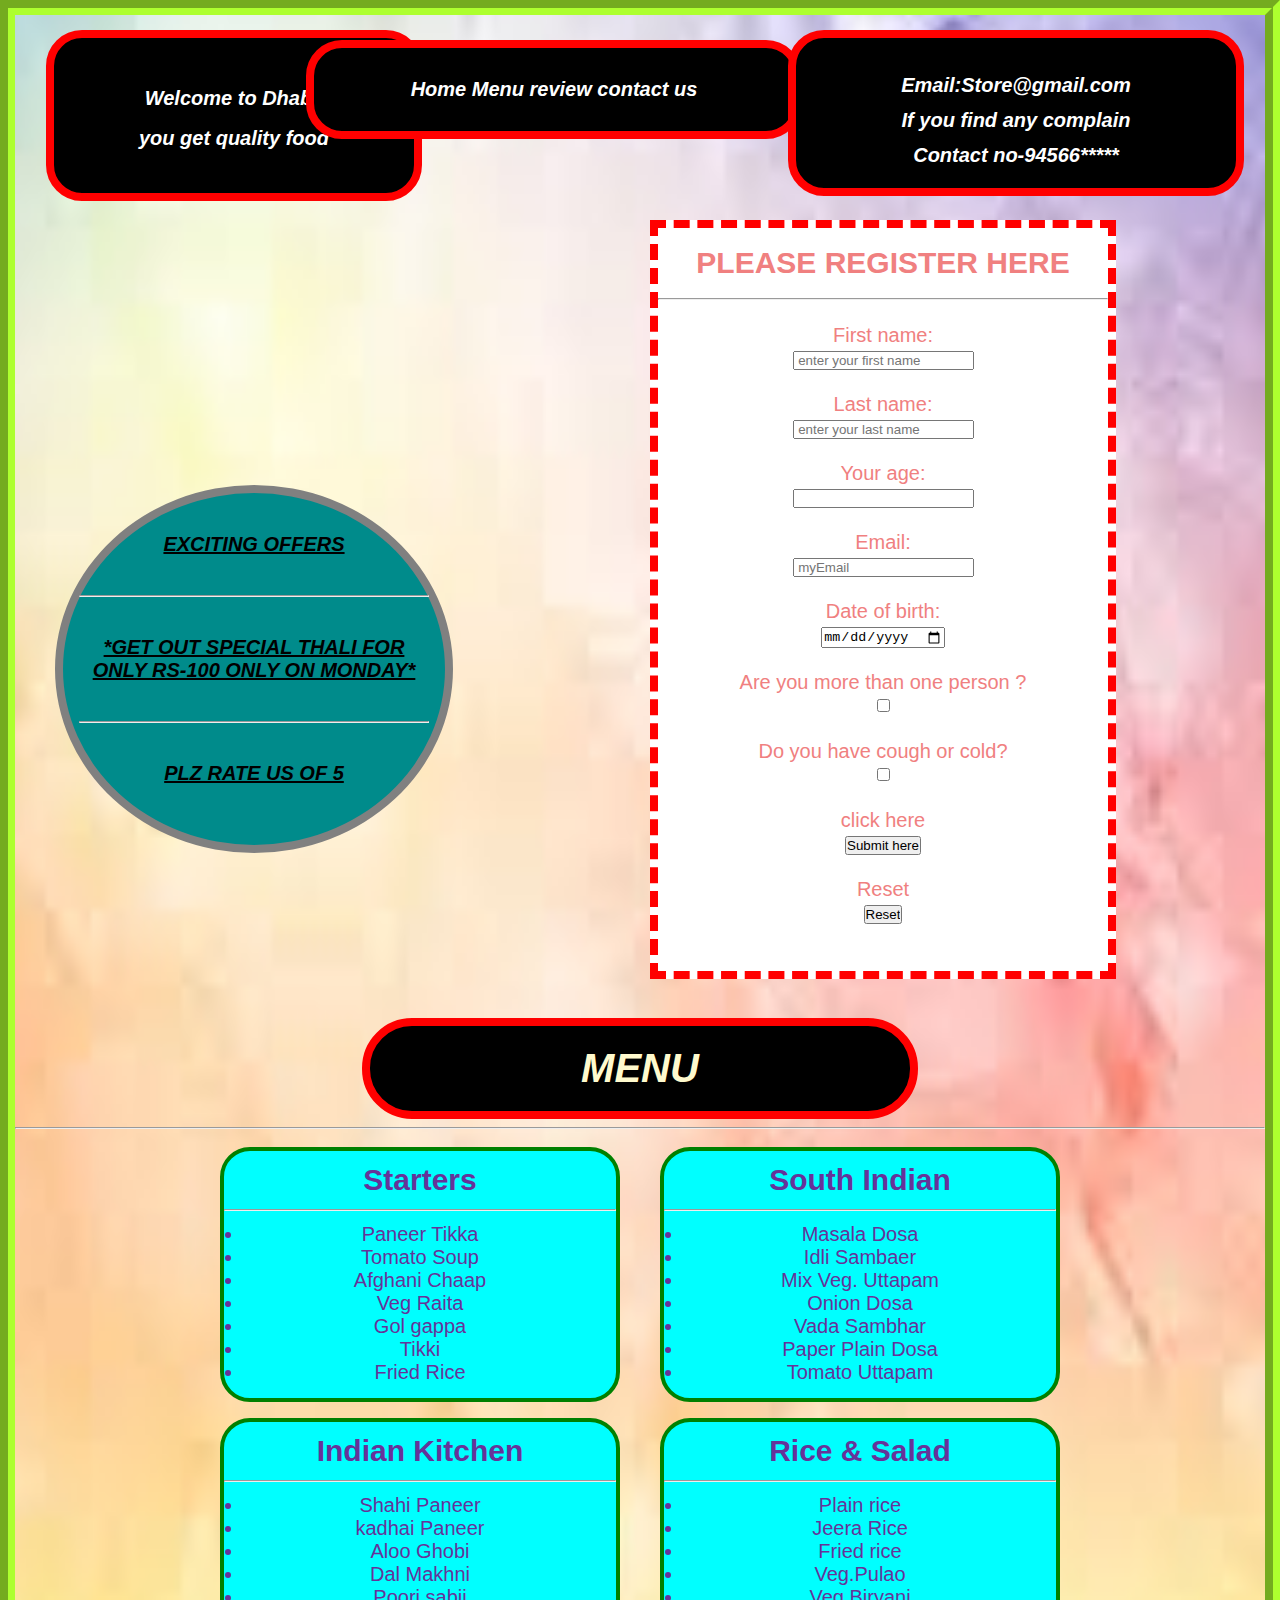
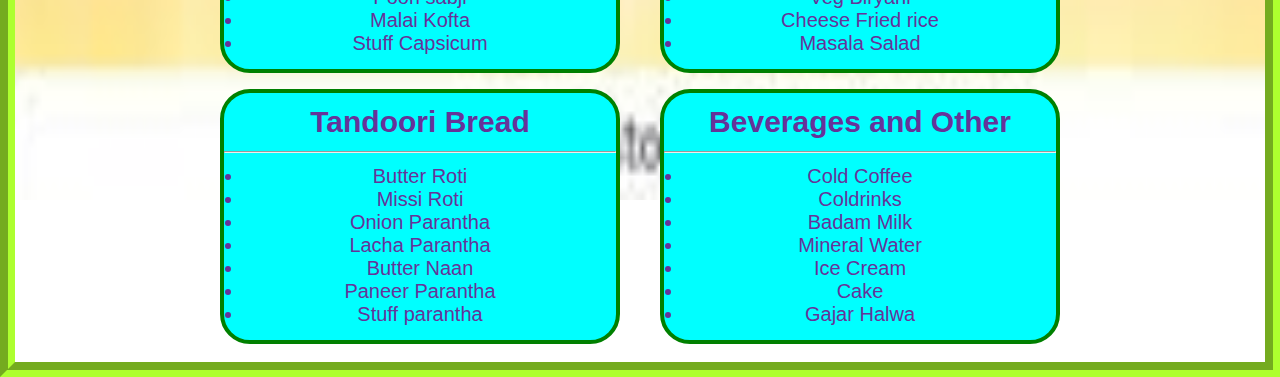
==== Assignment 2/index.html @ 58f521ac "Add files via upload" ====
<!DOCTYPE html>
<html lang="en">
<head>
    <meta charset="UTF-8">
    <meta http-equiv="X-UA-Compatible" content="IE=edge">
    <meta name="viewport" content="width=device-width, initial-scale=1.0">
    <title>Document</title>
    <link rel="stylesheet" href="./myStyles.css">
</head>
<body>
   <header>
        <div id="Heading1">
            <p>Welcome to Dhaba </p>
            <p>you get quality food</p>
        </div>
        <div id="Heading2">
            <p>Home Menu review contact us</p>
        </div>
        <div id="Heading3">
            <p>Email:Store@gmail.com</p>
            <p>If you find any complain</p>
            <p>Contact no-94566*****</p>
        </div>
    </header>
    <div class="middle">

        <div class="left">
            <p>EXCITING OFFERS</p>
            <hr>
            <p>*GET OUT SPECIAL THALI FOR ONLY RS-100 ONLY ON MONDAY*</p>
            <hr>
            <p>PLZ RATE US OF 5</p>
        </div>

        <div class="right">
            <h2 id="prh">PLEASE REGISTER HERE</h2>
            <hr>
            <form action="">
                <label class="red"> First name:</label>
                <div>
                    <input type="text" name="myName" placeholder=" enter your first name ">
                </div><br>
                <label class="red"> Last name:</label>
                <div>
                    <input type="text" name="myName" placeholder=" enter your last name ">

                </div><br>
                <label class="red"> Your age:</label>
                <div>
                    <input type="number" name="myage">
                </div><br>
                <label class="red"> Email:</label>
                <div>
                    <input type="email" name="myemail" placeholder=" myEmail ">
                </div><br>
                <label class="red"> Date of birth:</label>
                <div>
                    <input type="date" name="myBirth">
                </div><br>
                <label class="red"> Are you more than one person ?</label>
                <div>
                    <input type="checkbox" name="myGo">
                </div><br>
                <label class="red"> Do you have cough or cold?</label>
                <div>
                    <input type="checkbox" name="myBo">
                </div><br>
                <label class="red">click here</label>
                <div>
                    <input type="submit" value="Submit here">
                </div><br>
                <label class="red">Reset</label>
                <div>
                    <input type="reset" value="Reset">
                </div><br>
            </form>
        </div>
    </div>
    <footer>
        <div class="bottom">
            <h1>MENU</h1>
        </div>
        <br>
        <hr>
        <div class="container">
            <div class="card">
                <h2>Starters</h2>
                <hr>
                <ul>
                    <li>Paneer Tikka</li>
                    <li>Tomato Soup</li>
                    <li>Afghani Chaap</li>
                    <li>Veg Raita</li>
                    <li>Gol gappa</li>
                    <li>Tikki</li>
                    <li>Fried Rice</li>
                </ul>
            </div>
            <div class="card">
                <h2>South Indian</h2>
                <hr>
                <ul>
                    <li>Masala Dosa</li>
                    <li>Idli Sambaer</li>
                    <li>Mix Veg. Uttapam</li>
                    <li>Onion Dosa</li>
                    <li>Vada Sambhar</li>
                    <li>Paper Plain Dosa</li>
                    <li>Tomato Uttapam</li>
                </ul>
            </div>
            <div class="card">
                <h2>Indian Kitchen</h2>
                <hr>
                <ul>
                    <li>Shahi Paneer</li>
                    <li>kadhai Paneer</li>
                    <li>Aloo Ghobi</li>
                    <li>Dal Makhni</li>
                    <li>Poori sabji</li>
                    <li>Malai Kofta</li>
                    <li>Stuff Capsicum</li>
                </ul>
            </div>
            <div class="card">
                <h2>Rice & Salad</h2>
                <hr>
                <ul>
                    <li>Plain rice</li>
                    <li>Jeera Rice</li>
                    <li>Fried rice</li>
                    <li>Veg.Pulao</li>
                    <li>Veg Biryani</li>
                    <li>Cheese Fried rice</li>
                    <li>Masala Salad</li>
                </ul>
            </div>
            <div class="card">
                <h2>Tandoori Bread</h2>
                <hr>
                <ul>
                    <li>Butter Roti</li>
                    <li>Missi Roti</li>
                    <li>Onion Parantha</li>
                    <li>Lacha Parantha</li>
                    <li>Butter Naan</li>
                    <li>Paneer Parantha</li>
                    <li>Stuff parantha</li>
                </ul>
            </div>
            <div class="card">
                <h2>Beverages and Other</h2>
                <hr>
                <ul>
                    <li>Cold Coffee</li>
                    <li>Coldrinks</li>
                    <li>Badam Milk</li>
                    <li>Mineral Water</li>
                    <li>Ice Cream</li>
                    <li>Cake</li>
                    <li>Gajar Halwa</li>
                </ul>
            </div>
        </div>
    </footer>
</body>
</html>
---- Assignment 2/myStyles.css ----
*
{
    margin: 0;
    padding: 0;
}
body
{
    background-image: url(./Background\ Image.jpg);
    background-repeat: no-repeat;
    background-size: 1500px 1800px;
    border: 15px groove greenyellow;
    font-size: 20px;
    font-family: 'Fira Sans', sans-serif;
}
/* Heading Part  */
header
{
    /* display: flex; */
}
#Heading1, #Heading2, #Heading3
{
    width: 300px;
    background-color: black;
    text-align: center;
    color: white;
    border: 8px solid red;
    border-radius: 36px;
    margin: 10px 6px;
    font-size: 20px;
    font-weight: bolder;
    position: absolute;
    font-style: italic;
    top: 20px;
}
#Heading1
{
    left: 40px;
    height: 75px;
    padding: 40px 30px;
    line-height: 40px; 
}
#Heading2 
{
    top: 30px;
    left: 300px;
    padding: 30px 90px;   
}
#Heading3
{
    padding: 30px 70px;
    right: 30px;
    height: 90px;
    line-height: 35px;
}
/* Body or Middle part */
.middle
{
    margin-top: 300px;
    display: flex;

    align-content: space-around;
}
/* Circle Part */
    .left
    {
        position: relative;
        left: 40px;
        top: 60px;
        background-color: darkcyan;
        border: 8px solid gray;
        border-radius: 50%;
        width: 350px;
        height: 350px;
        padding: 1px 16px;
        margin: 110px 0px;
    }
    .left p
    {
        font-style: italic;
         font-weight: bolder;
         margin: 39px auto; 
         text-decoration: underline;
    }
/* Form Part */
    form
    {
        margin: 24px 0px;
    }
    .right
    {
        width: 450px;
        position: absolute;
        top: 220px;
        left: 650px;
        border: 8px dashed red;
        background-color: white;
    }
    .red,#prh
    {
        margin: 18px;
        color: lightcoral;
        text-align: center;
    }
    div
    {
        text-align: center;
    }
    .red
    {
        margin: 10px 45px;
    }
    
/* footer element */
.bottom
{
    position: relative;
    top: 65px;
    background-color: black;
    margin: 50px auto;
    padding: 20px 120px;
    border: 8px solid red;
    border-radius: 50px;
    text-align: center;
    font-style: italic;
    width: 300px;
    color: lemonchiffon;
}
.container
{
    width: 100%;
    display: flex;
    flex-wrap: wrap;
    margin: 10px auto;
    justify-content: center;
    color: rebeccapurple;
}
.card
{
    background-color: cyan;
    box-sizing: border-box;
    width: 400px;
    height: 255px;
    margin: 8px 20px;
    border: 4px solid green;
    border-radius: 30px;

}
.card h2,ul
{
    text-align: center;
    padding: 12px 20px;
}
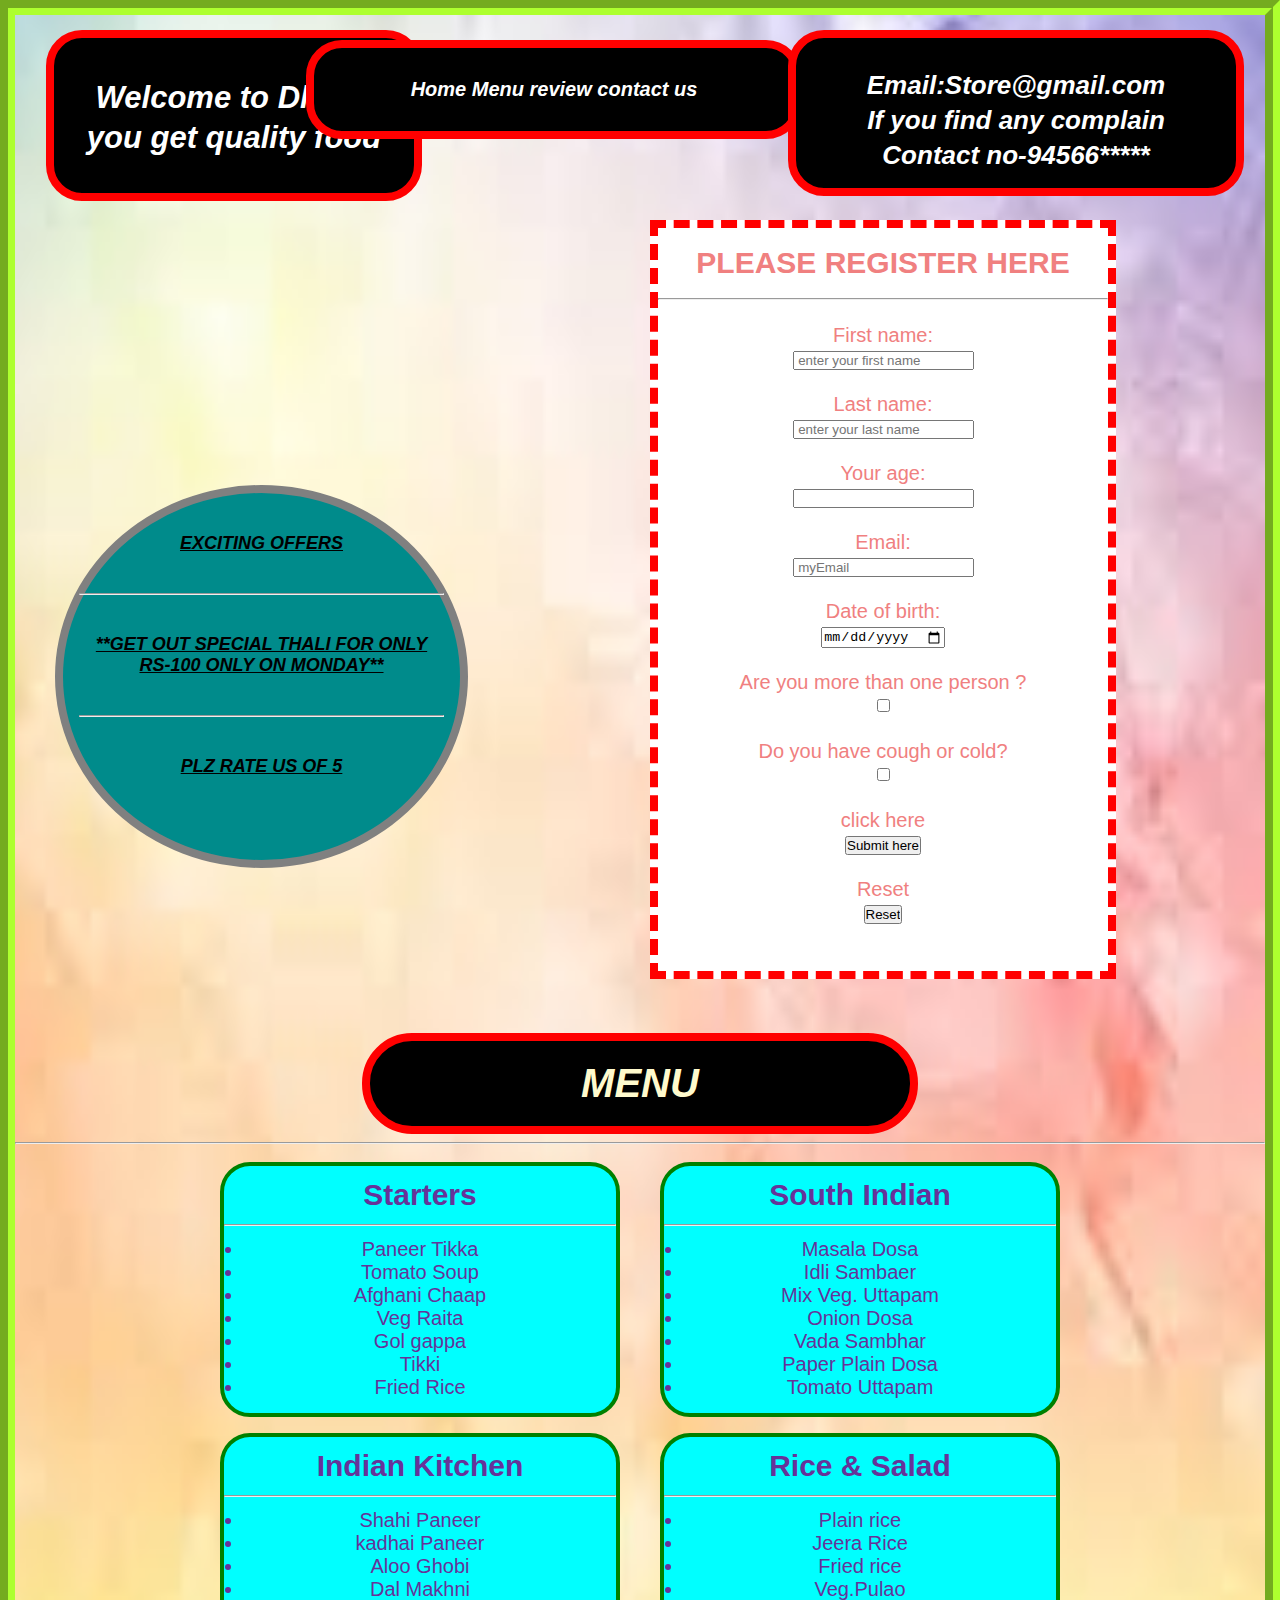
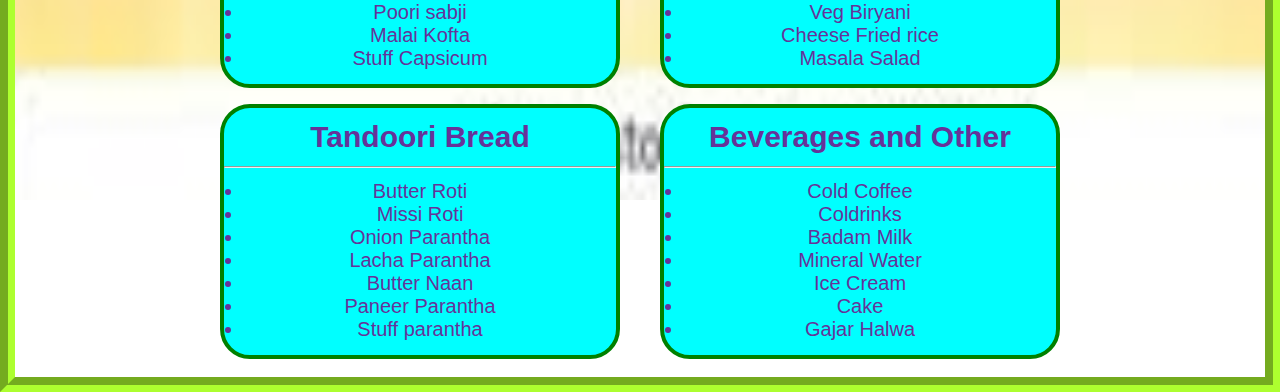
==== commit 33457a49: "CSS Assignment 2" ====
--- a/Assignment 2/index.html
+++ b/Assignment 2/index.html
@@ -27,7 +27,7 @@
         <div class="left">
             <p>EXCITING OFFERS</p>
             <hr>
-            <p>*GET OUT SPECIAL THALI FOR ONLY RS-100 ONLY ON MONDAY*</p>
+            <p>**GET OUT SPECIAL THALI FOR ONLY RS-100 ONLY ON MONDAY**</p>
             <hr>
             <p>PLZ RATE US OF 5</p>
         </div>
@@ -84,7 +84,7 @@
         <hr>
         <div class="container">
             <div class="card">
-                <h2>Starters</h2>
+                <h2 class="H">Starters</h2>
                 <hr>
                 <ul>
                     <li>Paneer Tikka</li>
@@ -97,7 +97,7 @@
                 </ul>
             </div>
             <div class="card">
-                <h2>South Indian</h2>
+                <h2 class="H">South Indian</h2>
                 <hr>
                 <ul>
                     <li>Masala Dosa</li>
@@ -110,7 +110,7 @@
                 </ul>
             </div>
             <div class="card">
-                <h2>Indian Kitchen</h2>
+                <h2 class="H">Indian Kitchen</h2>
                 <hr>
                 <ul>
                     <li>Shahi Paneer</li>
@@ -123,7 +123,7 @@
                 </ul>
             </div>
             <div class="card">
-                <h2>Rice & Salad</h2>
+                <h2 class="H">Rice & Salad</h2>
                 <hr>
                 <ul>
                     <li>Plain rice</li>
@@ -136,7 +136,7 @@
                 </ul>
             </div>
             <div class="card">
-                <h2>Tandoori Bread</h2>
+                <h2 class="H">Tandoori Bread</h2>
                 <hr>
                 <ul>
                     <li>Butter Roti</li>
@@ -149,7 +149,7 @@
                 </ul>
             </div>
             <div class="card">
-                <h2>Beverages and Other</h2>
+                <h2 class="H">Beverages and Other</h2>
                 <hr>
                 <ul>
                     <li>Cold Coffee</li>
--- a/Assignment 2/myStyles.css
+++ b/Assignment 2/myStyles.css
@@ -19,6 +19,7 @@
 }
 #Heading1, #Heading2, #Heading3
 {
+    
     width: 300px;
     background-color: black;
     text-align: center;
@@ -34,6 +35,7 @@
 }
 #Heading1
 {
+    font-size: 155%;
     left: 40px;
     height: 75px;
     padding: 40px 30px;
@@ -41,12 +43,14 @@
 }
 #Heading2 
 {
+    font-size: 100%;
     top: 30px;
     left: 300px;
     padding: 30px 90px;   
 }
 #Heading3
 {
+    font-size: 130%;
     padding: 30px 70px;
     right: 30px;
     height: 90px;
@@ -63,14 +67,16 @@
 /* Circle Part */
     .left
     {
+        font-weight:600;
+        font-size: 90%;
         position: relative;
         left: 40px;
         top: 60px;
         background-color: darkcyan;
         border: 8px solid gray;
         border-radius: 50%;
-        width: 350px;
-        height: 350px;
+        width: 365px;
+        height: 365px;
         padding: 1px 16px;
         margin: 110px 0px;
     }
@@ -143,10 +149,14 @@
     margin: 8px 20px;
     border: 4px solid green;
     border-radius: 30px;
-
 }
 .card h2,ul
 {
     text-align: center;
     padding: 12px 20px;
 }
+.H
+{
+    font-weight:800;
+    font-size: 150%;
+}